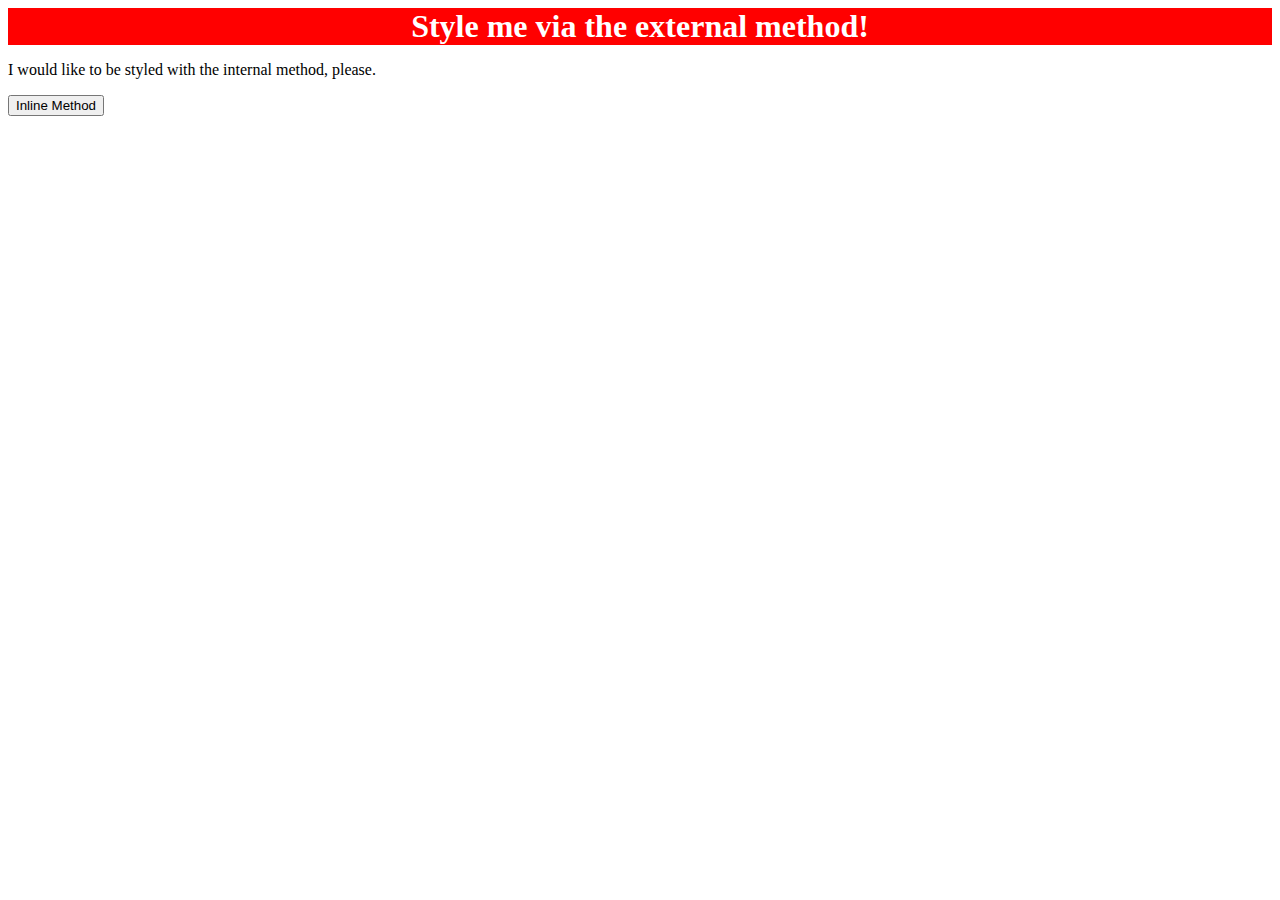
==== foundations/01-css-methods/index.html @ 8f4c4585 "Finished first part of exercise 01" ====
<!DOCTYPE html>
<html lang="en">
  <head>
    <link rel="stylesheet" href="./styles.css">
    <meta charset="UTF-8">
    <meta http-equiv="X-UA-Compatible" content="IE=edge">
    <meta name="viewport" content="width=device-width, initial-scale=1.0">
    <title>Methods for Adding CSS</title>
  </head>
  <body>
    <div>Style me via the external method!</div>
    <p>I would like to be styled with the internal method, please.</p>
    <button>Inline Method</button>
  </body>
</html>
---- foundations/01-css-methods/styles.css ----
div {
    background-color: red;
    color: white;
    font-size: 32px;
    text-align: center;
    font-weight: bold;
}
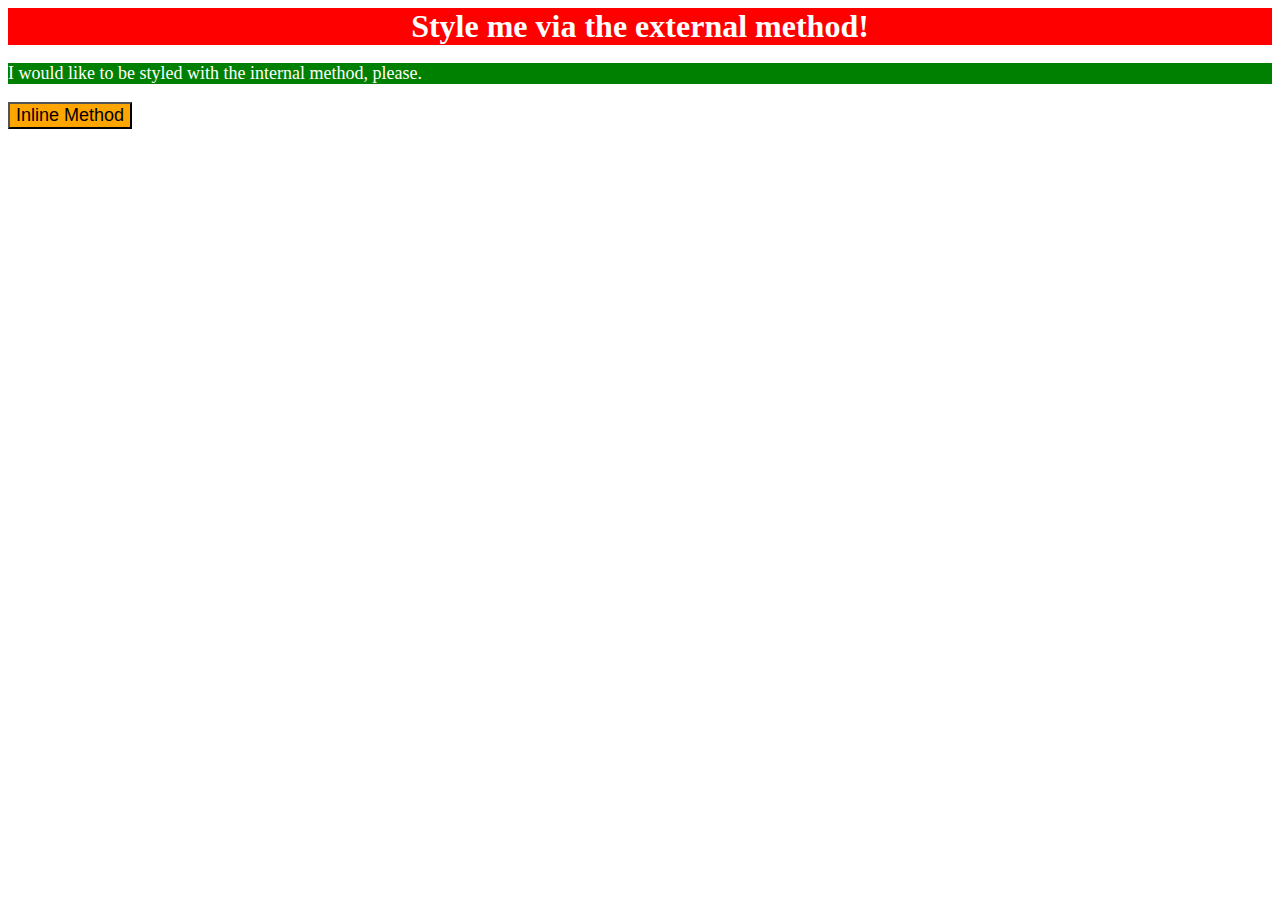
==== commit b624ab3e: "Finished exercise 01" ====
--- a/foundations/01-css-methods/index.html
+++ b/foundations/01-css-methods/index.html
@@ -6,10 +6,22 @@
     <meta http-equiv="X-UA-Compatible" content="IE=edge">
     <meta name="viewport" content="width=device-width, initial-scale=1.0">
     <title>Methods for Adding CSS</title>
+
+    <style>
+      p{
+        background-color: green;
+        color: white;
+        font-size: 18px;
+      }
+
+    </style>
+
   </head>
   <body>
     <div>Style me via the external method!</div>
+    
     <p>I would like to be styled with the internal method, please.</p>
-    <button>Inline Method</button>
+    
+    <button style="background-color: orange; font-size: 18px;">Inline Method</button>
   </body>
 </html>